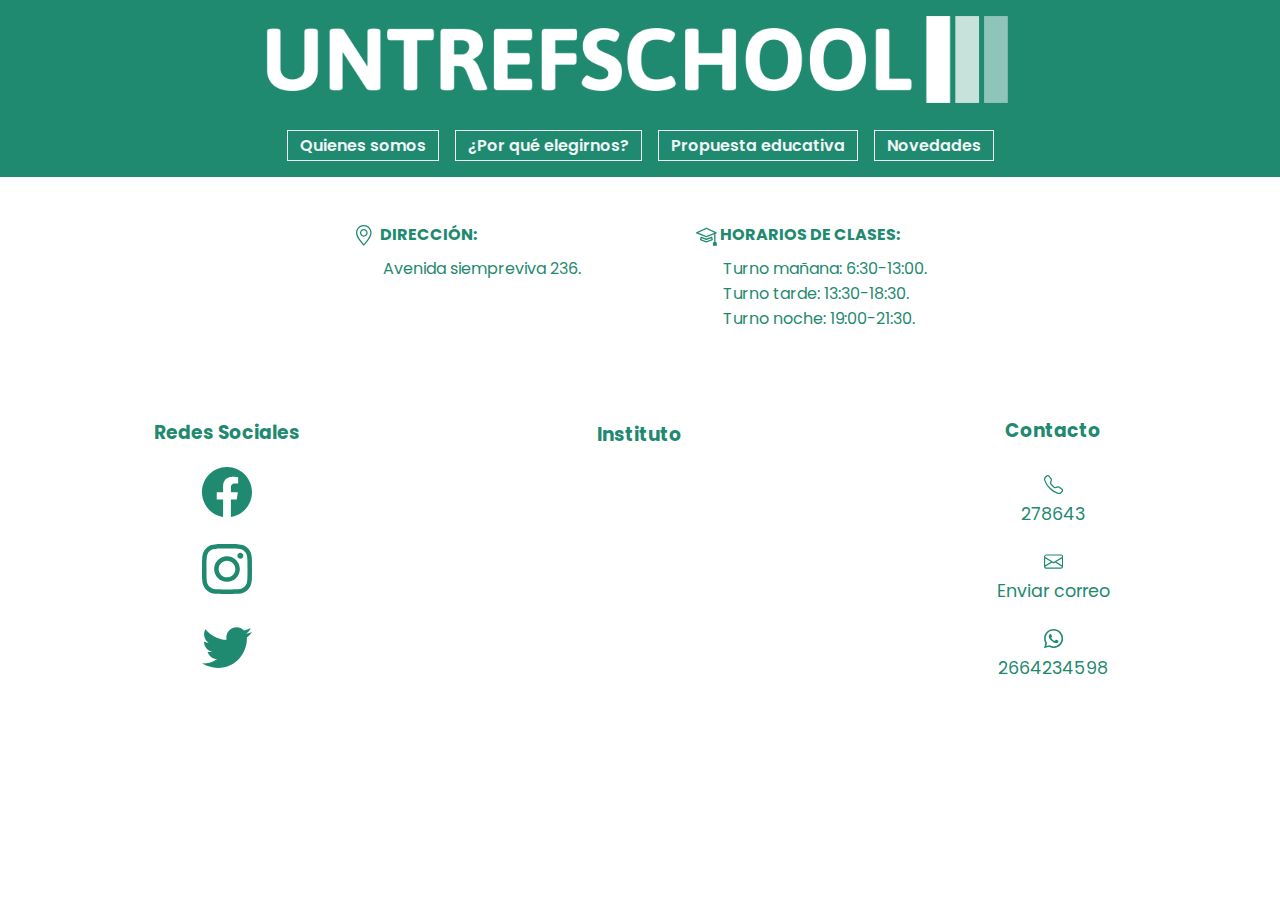
==== form.html @ 002d23c2 "Detalles y resaltado realizados, falta únicamente visión de PC de escritorio y detalles menores en l" ====
<!DOCTYPE html>
<html lang="en">
<head>
    <meta charset="UTF-8">
    <meta name="author" content="Gabriel José Herrera Ávila">
    <meta name="description" content="Primaria UNTREFSCHOOL">
    <meta name="keywords" content="HTML,CSS">
    <meta name="viewport" content="width=device-width, initial-scale=1.0">
    <link rel="shortcut icon" href="/img/favicon.png">
    <link rel="preconnect" href="https://fonts.googleapis.com">
    <link rel="preconnect" href="https://fonts.gstatic.com" crossorigin>
    <link href="https://fonts.googleapis.com/css2?family=Poppins:wght@200;300;400;600;800&display=swap" rel="stylesheet">
    <link rel="stylesheet" href="https://cdnjs.cloudflare.com/ajax/libs/font-awesome/6.0.0-beta3/css/all.min.css">
    <link rel="stylesheet" href="/css/formstyle.css">
    <title>Fomulario de consulta</title>
</head>
<body>
    <header>
        <nav>
            <div class="logotipo">
                    <a href="index.html">
                        <img src="/img/logotipo.png" alt="Primaria UNTREFSCHOOL">
                    </a>
            </div>

            <section class="barraNavegacion">
                <ul>
                    <li><a href="/index.html#quienesSomos">Quienes somos</a></li>
                    <li><a href="/index.html#porqueElegirnos">¿Por qué elegirnos?</a></li>
                    <li><a href="/index.html#propuestaEducativa">Propuesta educativa</a></li>
                    <li><a href="/index.html#novedades">Novedades</a></li>
                </ul>
            </section>
        </nav>
    </header>

    <main>
        <section class="info">
            <div>
                <div class="titleInfo">
                    <i>
                        <svg viewBox="0 0 16 16" class="iconosInfo" xmlns="http://www.w3.org/2000/svg">
                            <path d="M10.1658 8.93977C9.64175 10.0015 8.93246 11.0601 8.20575 12.01C7.48132 12.957 6.75442 13.7768 6.20768 14.3605C6.13503 14.438 6.06566 14.5113 6 14.5801C5.93434 14.5113 5.86497 14.438 5.79232 14.3605C5.24558 13.7768 4.51868 12.957 3.79425 12.01C3.06754 11.0601 2.35825 10.0015 1.83423 8.93977C1.3048 7.86708 1 6.86191 1 6C1 3.23858 3.23858 1 6 1C8.76142 1 11 3.23858 11 6C11 6.86191 10.6952 7.86708 10.1658 8.93977ZM6 16C6 16 12 10.3137 12 6C12 2.68629 9.31371 0 6 0C2.68629 0 0 2.68629 0 6C0 10.3137 6 16 6 16Z"/>
                            <path d="M6 8C4.89543 8 4 7.10457 4 6C4 4.89543 4.89543 4 6 4C7.10457 4 8 4.89543 8 6C8 7.10457 7.10457 8 6 8ZM6 9C7.65685 9 9 7.65685 9 6C9 4.34315 7.65685 3 6 3C4.34315 3 3 4.34315 3 6C3 7.65685 4.34315 9 6 9Z"/>
                        </svg>
                    </i>
                    <h4>DIRECCIÓN: </h4>
                </div>

                <div class="contentInfo">
                    <p>Avenida siempreviva 236.</p>
                </div>
            </div>
            
            
            <div>
                <div class="titleInfo">
                    <i>
                        <svg viewBox="0 0 16 16" class="iconosInfo" xmlns="http://www.w3.org/2000/svg">
                            <path d="M8.21144 2.04691C8.07742 1.98436 7.92258 1.98436 7.78856 2.04691L0.288558 5.54691C0.107914 5.63121 -0.00539504 5.81476 0.000197994 6.01403C0.005791 6.2133 0.129217 6.3902 0.314306 6.46424L7.81431 9.46424C7.93351 9.51192 8.06649 9.51192 8.1857 9.46424L14 7.13852V13C13.4477 13 13 13.4477 13 14V16H16V14C16 13.4477 15.5523 13 15 13V6.73852L15.6857 6.46424C15.8708 6.3902 15.9942 6.2133 15.9998 6.01403C16.0054 5.81476 15.8921 5.63121 15.7114 5.54691L8.21144 2.04691ZM8 8.46148L1.75802 5.96469L8 3.05176L14.242 5.96469L8 8.46148Z"/>
                            <path d="M4.17556 9.03184C4.04549 8.98306 3.90098 8.99059 3.77669 9.05264C3.6524 9.11468 3.55952 9.22564 3.52032 9.35892L3.02032 11.0589C2.94756 11.3063 3.07488 11.5685 3.31431 11.6642L7.81431 13.4642C7.93351 13.5119 8.06649 13.5119 8.1857 13.4642L12.6857 11.6642C12.9251 11.5685 13.0524 11.3063 12.9797 11.0589L12.4797 9.35892C12.4405 9.22564 12.3476 9.11468 12.2233 9.05264C12.099 8.99059 11.9545 8.98306 11.8244 9.03184L8 10.466L4.17556 9.03184ZM4.10803 10.9047L4.32795 10.157L7.82444 11.4682C7.93763 11.5106 8.06237 11.5106 8.17556 11.4682L11.6721 10.157L11.892 10.9047L8 12.4615L4.10803 10.9047Z" />
                        </svg>
                    </i>
                    <h4>HORARIOS DE CLASES:</h4>
                </div>

                <div class="contentInfo">
                    <p>Turno mañana: 6:30-13:00.</p>
                    <p>Turno tarde: 13:30-18:30.</p>
                    <p>Turno noche: 19:00-21:30.</p>
                </div>
            </div>
        </section>

        <section>
            <script type="text/javascript" src="https://form.jotform.com/jsform/231994435090662"></script>
        </section>
    </main>

    <footer>
        <section>
            <div class="titulo">
                <h3>Redes Sociales</h3>
            </div>
            <div id="redesSociales">
                <a href="">
                    <i id="facebook">
                        <svg viewBox="0 0 16 16" class="redes" xmlns="http://www.w3.org/2000/svg">
                            <path d="M16 8.0486C16 3.60314 12.418 -0.000610352 7.99949 -0.000610352C3.58095 -0.000610352 -0.000976562 3.60314 -0.000976562 8.0486C-0.000976562 12.0662 2.92468 15.3962 6.74942 16V10.3753H4.71805V8.0486H6.74942V6.27526C6.74942 4.25792 7.94383 3.14361 9.77132 3.14361C10.6466 3.14361 11.5622 3.30082 11.5622 3.30082V5.28168H10.5534C9.55951 5.28168 9.24957 5.90215 9.24957 6.53869V8.0486H11.4684L11.1137 10.3753H9.24957V16C13.0743 15.3962 16 12.0662 16 8.0486Z"/>
                        </svg>
                    </i>
                </a>
                <a href="">
                    <i id="instagram">
                        <svg viewBox="0 0 16 16" class="redes" xmlns="http://www.w3.org/2000/svg">
                            <path d="M8.00075 0C5.82806 0 5.55539 0.00950025 4.70205 0.048334C3.85037 0.0873344 3.26903 0.222169 2.76036 0.420004C2.23419 0.62434 1.78785 0.897676 1.34318 1.34251C0.898176 1.78719 0.62484 2.23352 0.419838 2.75953C0.221502 3.26837 0.0865008 3.84987 0.0481671 4.70122C0.01 5.55456 0 5.82739 0 8.00008C0 10.1728 0.00966692 10.4446 0.048334 11.298C0.0875011 12.1496 0.222336 12.731 0.420004 13.2396C0.624507 13.7658 0.897843 14.2121 1.34268 14.6568C1.78719 15.1018 2.23352 15.3758 2.75936 15.5802C3.26837 15.778 3.84987 15.9128 4.70138 15.9518C5.55472 15.9907 5.82723 16.0002 7.99975 16.0002C10.1726 16.0002 10.4444 15.9907 11.2978 15.9518C12.1495 15.9128 12.7315 15.778 13.2405 15.5802C13.7665 15.3758 14.2121 15.1018 14.6567 14.6568C15.1017 14.2121 15.375 13.7658 15.58 13.2398C15.7767 12.731 15.9117 12.1495 15.9517 11.2981C15.99 10.4448 16 10.1728 16 8.00008C16 5.82739 15.99 5.55472 15.9517 4.70138C15.9117 3.84971 15.7767 3.26837 15.58 2.7597C15.375 2.23352 15.1017 1.78719 14.6567 1.34251C14.2116 0.897509 13.7666 0.624173 13.24 0.420004C12.73 0.222169 12.1483 0.0873344 11.2966 0.048334C10.4433 0.00950025 10.1716 0 7.99825 0H8.00075ZM7.28308 1.44168C7.49608 1.44135 7.73375 1.44168 8.00075 1.44168C10.1368 1.44168 10.3899 1.44935 11.2335 1.48768C12.0135 1.52335 12.4368 1.65368 12.7188 1.76319C13.0921 1.90819 13.3583 2.08152 13.6381 2.36152C13.9181 2.64153 14.0915 2.9082 14.2368 3.28153C14.3463 3.5632 14.4768 3.98654 14.5123 4.76655C14.5507 5.60989 14.559 5.86323 14.559 7.99825C14.559 10.1333 14.5507 10.3866 14.5123 11.2299C14.4767 12.01 14.3463 12.4333 14.2368 12.715C14.0918 13.0883 13.9181 13.3541 13.6381 13.634C13.3581 13.914 13.0923 14.0873 12.7188 14.2323C12.4371 14.3423 12.0135 14.4723 11.2335 14.508C10.3901 14.5463 10.1368 14.5547 8.00075 14.5547C5.86456 14.5547 5.61139 14.5463 4.76805 14.508C3.98804 14.472 3.5647 14.3416 3.28253 14.2321C2.9092 14.0871 2.64253 13.9138 2.36252 13.6338C2.08252 13.3538 1.90919 13.0878 1.76385 12.7143C1.65435 12.4326 1.52385 12.0093 1.48835 11.2293C1.45002 10.3859 1.44235 10.1326 1.44235 7.99625C1.44235 5.85989 1.45002 5.60789 1.48835 4.76455C1.52402 3.98454 1.65435 3.5612 1.76385 3.2792C1.90885 2.90586 2.08252 2.63919 2.36252 2.35919C2.64253 2.07919 2.9092 1.90585 3.28253 1.76052C3.56454 1.65052 3.98804 1.52052 4.76805 1.48468C5.50606 1.45135 5.79206 1.44135 7.28308 1.43968V1.44168ZM12.2711 2.77003C11.7411 2.77003 11.3111 3.19953 11.3111 3.72971C11.3111 4.25971 11.7411 4.68972 12.2711 4.68972C12.8011 4.68972 13.2311 4.25971 13.2311 3.72971C13.2311 3.1997 12.8011 2.7697 12.2711 2.7697V2.77003ZM8.00075 3.89171C5.73189 3.89171 3.89237 5.73123 3.89237 8.00008C3.89237 10.2689 5.73189 12.1076 8.00075 12.1076C10.2696 12.1076 12.1085 10.2689 12.1085 8.00008C12.1085 5.73123 10.2694 3.89171 8.00058 3.89171H8.00075ZM8.00075 5.33339C9.47343 5.33339 10.6674 6.52723 10.6674 8.00008C10.6674 9.47276 9.47343 10.6668 8.00075 10.6668C6.5279 10.6668 5.33406 9.47276 5.33406 8.00008C5.33406 6.52723 6.5279 5.33339 8.00075 5.33339Z"/>
                        </svg>
                    </i>
                </a>
                <a href="">
                    <i id="twitter">
                        <svg viewBox="0 0 16 16" class="redes" xmlns="http://www.w3.org/2000/svg">
                            <path d="M5.02601 15C11.0636 15 14.3673 9.99705 14.3673 5.66585C14.3673 5.5251 14.3673 5.38435 14.3609 5.2436C15.0012 4.78297 15.5582 4.20079 16 3.54183C15.411 3.80413 14.7771 3.97687 14.1112 4.06004C14.7899 3.65699 15.3085 3.01083 15.5582 2.24311C14.9244 2.62057 14.2201 2.88927 13.471 3.03642C12.8691 2.39665 12.0176 2 11.0764 2C9.26451 2 7.79192 3.47146 7.79192 5.28199C7.79192 5.53789 7.82393 5.7874 7.87515 6.03051C5.14766 5.89616 2.72749 4.58465 1.10764 2.60138C0.825931 3.0876 0.665866 3.65059 0.665866 4.25197C0.665866 5.39075 1.2485 6.39518 2.12565 6.98376C1.58784 6.96457 1.08203 6.81742 0.640256 6.57431C0.640256 6.58711 0.640256 6.5999 0.640256 6.61909C0.640256 8.20571 1.77351 9.53642 3.27171 9.83711C2.9964 9.91388 2.70828 9.95226 2.40736 9.95226C2.19608 9.95226 1.9912 9.93307 1.79272 9.89469C2.20888 11.1998 3.42537 12.1467 4.85954 12.1722C3.73269 13.0551 2.31773 13.5797 0.781113 13.5797C0.518608 13.5797 0.256102 13.5669 0 13.5349C1.44698 14.4562 3.17567 15 5.02601 15Z"/>
                        </svg>
                    </i>
                </a>
            </div>
        </section>

        <section>
            <div class="titulo">
                <h3>Instituto</h3>
            </div>
            
            <div id="ubicacion">
                <iframe src="https://www.google.com/maps/embed?pb=!1m18!1m12!1m3!1d26680.162666412616!2d-66.35686835141438!3d-33.29213103322905!2m3!1f0!2f0!3f0!3m2!1i1024!2i768!4f13.1!3m3!1m2!1s0x95d4394eec782487%3A0x2bcfdfba83514ad4!2sUniversidad%20Nacional%20de%20San%20Luis!5e0!3m2!1ses-419!2sar!4v1689693089652!5m2!1ses-419!2sar" style="border:0;" allowfullscreen="" loading="lazy" referrerpolicy="no-referrer-when-downgrade"></iframe>
            </div>
        </section>

        <section>
            <div class="titulo">
                <h3>Contacto</h3>
            </div>
            
            <div id="contactos">
                <div>
                    <i>
                        <svg viewBox="0 0 16 16" class="contacto" xmlns="http://www.w3.org/2000/svg">
                            <path d="M3.65387 1.32849C3.40343 1.00649 2.92745 0.976861 2.639 1.26531L1.60508 2.29923C1.1216 2.78271 0.94387 3.46766 1.1551 4.06847C2.00338 6.48124 3.39215 8.74671 5.32272 10.6773C7.25329 12.6078 9.51876 13.9966 11.9315 14.8449C12.5323 15.0561 13.2173 14.8784 13.7008 14.3949L14.7347 13.361C15.0231 13.0726 14.9935 12.5966 14.6715 12.3461L12.3653 10.5524C12.2008 10.4245 11.9866 10.3793 11.7845 10.4298L9.59541 10.9771C9.00082 11.1257 8.37183 10.9515 7.93845 10.5181L5.48187 8.06155C5.04849 7.62817 4.87427 6.99919 5.02292 6.40459L5.57019 4.21553C5.62073 4.01336 5.57552 3.79918 5.44758 3.63468L3.65387 1.32849ZM1.88477 0.511076C2.62689 -0.231039 3.8515 -0.154797 4.49583 0.673634L6.28954 2.97983C6.6187 3.40304 6.73502 3.95409 6.60498 4.47423L6.05772 6.66329C5.99994 6.8944 6.06766 7.13888 6.2361 7.30732L8.69268 9.7639C8.86113 9.93235 9.1056 10.0001 9.33671 9.94229L11.5258 9.39502C12.0459 9.26499 12.597 9.3813 13.0202 9.71047L15.3264 11.5042C16.1548 12.1485 16.231 13.3731 15.4889 14.1152L14.455 15.1492C13.7153 15.8889 12.6089 16.2137 11.5778 15.8512C9.01754 14.9511 6.61438 13.4774 4.56849 11.4315C2.5226 9.38562 1.04895 6.98246 0.148838 4.42225C-0.213682 3.39112 0.11113 2.28472 0.85085 1.545L1.88477 0.511076Z"/>
                        </svg>
                    </i>
                    <p>278643</p>
                </div>

                <div>
                    <i>
                        <svg viewBox="0 0 16 16" class="contacto" xmlns="http://www.w3.org/2000/svg">
                            <path d="M0 4C0 2.89543 0.895431 2 2 2H14C15.1046 2 16 2.89543 16 4V12C16 13.1046 15.1046 14 14 14H2C0.895431 14 0 13.1046 0 12V4ZM2 3C1.44772 3 1 3.44772 1 4V4.2169L8 8.4169L15 4.2169V4C15 3.44772 14.5523 3 14 3H2ZM15 5.3831L10.2919 8.20794L15 11.1052V5.3831ZM14.9662 12.2586L9.32583 8.7876L8 9.5831L6.67417 8.7876L1.03376 12.2586C1.14774 12.6855 1.53715 13 2 13H14C14.4628 13 14.8523 12.6855 14.9662 12.2586ZM1 11.1052L5.70808 8.20794L1 5.3831V11.1052Z"/>
                        </svg>
                    </i>
                    <a href="mailto:UNTREFschool@edu.com.ar"><p>Enviar correo</p></a>
                </div>

                <div>
                    <i>
                        <svg viewBox="0 0 16 16" class="contacto" xmlns="http://www.w3.org/2000/svg">
                            <path d="M13.6013 2.32644C12.1074 0.824899 10.1154 0 7.99428 0C3.62651 0 0.0684247 3.55809 0.0646233 7.92587C0.0646233 9.32478 0.429555 10.6857 1.1214 11.8907L0 16L4.20432 14.8976C5.36373 15.5286 6.6676 15.8632 7.99428 15.8632H7.99808C12.3659 15.8632 15.9239 12.3051 15.9277 7.93348C15.9239 5.81611 15.099 3.82419 13.6013 2.32644ZM7.99428 14.5213C6.80826 14.5213 5.64884 14.2019 4.63767 13.6013L4.39819 13.4569L1.90449 14.1107L2.56973 11.6778L2.41387 11.4269C1.75243 10.3778 1.40651 9.16512 1.40651 7.92207C1.40651 4.29556 4.36397 1.33809 7.99808 1.33809C9.75812 1.33809 11.4117 2.02613 12.6586 3.26919C13.9016 4.51604 14.5859 6.16964 14.5859 7.92968C14.5821 11.5676 11.6246 14.5213 7.99428 14.5213ZM11.6094 9.58708C11.4117 9.48824 10.4386 9.00927 10.2561 8.94084C10.0736 8.87622 9.94059 8.84201 9.81134 9.03968C9.67829 9.23735 9.29815 9.68591 9.18411 9.81516C9.07007 9.94821 8.95223 9.96341 8.75456 9.86458C8.55689 9.76574 7.91825 9.55667 7.16178 8.88002C6.57257 8.35543 6.17723 7.70539 6.05938 7.50772C5.94534 7.31005 6.04798 7.20361 6.14682 7.10478C6.23425 7.01734 6.34449 6.87289 6.44332 6.75885C6.54216 6.64481 6.57637 6.56118 6.64099 6.42813C6.70562 6.29508 6.67521 6.18104 6.62579 6.08221C6.57637 5.98337 6.18103 5.00642 6.01377 4.61107C5.85411 4.22333 5.69065 4.27655 5.56901 4.27275C5.45497 4.26515 5.32192 4.26515 5.18887 4.26515C5.05582 4.26515 4.84295 4.31456 4.66048 4.51224C4.47801 4.70991 3.96863 5.18888 3.96863 6.16584C3.96863 7.14279 4.67949 8.08173 4.77832 8.21478C4.87716 8.34783 6.17343 10.3474 8.16154 11.2065C8.63291 11.4117 9.00165 11.5334 9.29055 11.6246C9.76572 11.7767 10.1953 11.7539 10.5374 11.7044C10.9175 11.6474 11.7082 11.2255 11.8755 10.7617C12.0389 10.2979 12.0389 9.90259 11.9895 9.81896C11.9401 9.73533 11.8071 9.68591 11.6094 9.58708Z"/>
                        </svg>                            
                    </i>
                    <p>2664234598</p>
                </div>
            </div>
        </section>
    </footer>
</body>
</html>
---- css/formstyle.css ----
*{
    font-family: 'Poppins', sans-serif;
    box-sizing: border-box;
    margin: 0;
    padding: 0;
    text-decoration: none;
}

:root{
    --black-color: #181823;
    --details-color: #FC7300;
    --background-primary: #EFF5F5;
    --background-secondary: #1F8A70;
    --suplement-color: #00425A; 
}



/* CARAC HEADER */


/* Disposición y color de fondo */
header{
    background-color: var(--background-secondary);
    text-align: center;
    padding: 16px;
}


/* Display del logotipo */
.logotipo{
    display: flex;
    justify-content: center;
    align-items: center;
    max-width: 60%;
    margin: 0 auto;
    padding-bottom: 20px;
}


/* Resaltado cursor por encima */
.barraNavegacion li:hover {
    border: 0;
    background-color: var(--details-color);
    transition: all 0.4s;
}



/* Tamaño de la imagen */
.logotipo img{
    max-width: 100%;
}

/* Color blanco */
nav a{
    color: var(--background-primary);
}


/* Display */
.barraNavegacion ul{
    display: flex;
    flex-wrap: wrap;
    flex-direction: row;
    gap: 1rem;
    justify-content: center;
    list-style: none;
}


/* Borde */
.barraNavegacion ul li{
    border: 1px solid var(--background-primary);
    padding: 2px;
}


/* Padding de la lista */
.barraNavegacion ul li a{
    padding: 10px;
    font-weight: 600;
}



/* MAIN */


/* Padding */
main{
    padding-top: 20px;
    padding-bottom: 20px;
}


/* Display elementos */
main .info{
    display: flex;
    flex-direction: row;
    justify-content: center;
    padding: 25px;
    gap: 7rem;
}

.info div{
    display: flex;
    flex-direction: column;
}

.info .contentInfo{
    display: flex;
    flex-direction: column;
    padding-left: 30px;
}

.info .titleInfo{
    display: flex;
    flex-direction: row;
}


/* Color y tamaño de los iconos */
.iconosInfo{
    fill: var(--background-secondary);
    width: 1.3rem;
    margin: 3px;
}


/* Color de las letras */
.info{
    color: var(--background-secondary);
}



/* FOOTER */


/* Display, alineamiento, padding */
footer{
    display: flex;
    flex-direction: row;
    justify-content: space-evenly;
    padding: 20px;
    align-items: center;
}


/* Distribución, alineamiento */
footer section{
    flex: 1;
    margin:0 10px;
    text-align: center;
}


/* padding */
footer section div{
    padding-top: 10px;
}


/* Carac. títulos */
footer h3{
    margin: 0;
    padding: 10px 0;
    color: var(--background-secondary);
}


/* Display íconos "Redes Sociales" */
#redesSociales{
    display: flex;
    flex-direction: column;
    justify-content: space-around;
    gap: 20px;
}


/* Color/tamaño íconos */
.redes{
    width: 50px;
    fill:var(--background-secondary)
}


/* Resaltado de íconos */
.redes:hover{
    fill: var(--details-color);
    width: 60px;
    transition: all 0.6s;
}


/* Ocupamiento de Maps */
#ubicacion iframe{
    width:100%;
    height:200px;
    border: none;
}


/* Display y tamaño letra de "Contacto" */
#contactos{
    display: flex;
    flex-direction: column;
    gap: 15px;
    color: var(--background-secondary);
    font-size: 1.1rem;
}


/* Color de íconos "Contacto" */
.contacto{
    width: 1.2rem;
    fill: var(--background-secondary);
}


/* Color de enlaces */
footer a{
    color: var(--background-secondary);
}


/* Resaltado de link en "Enviar correo" */
footer a:hover{
    color: var(--details-color);
    transition: all 0.3s;
}
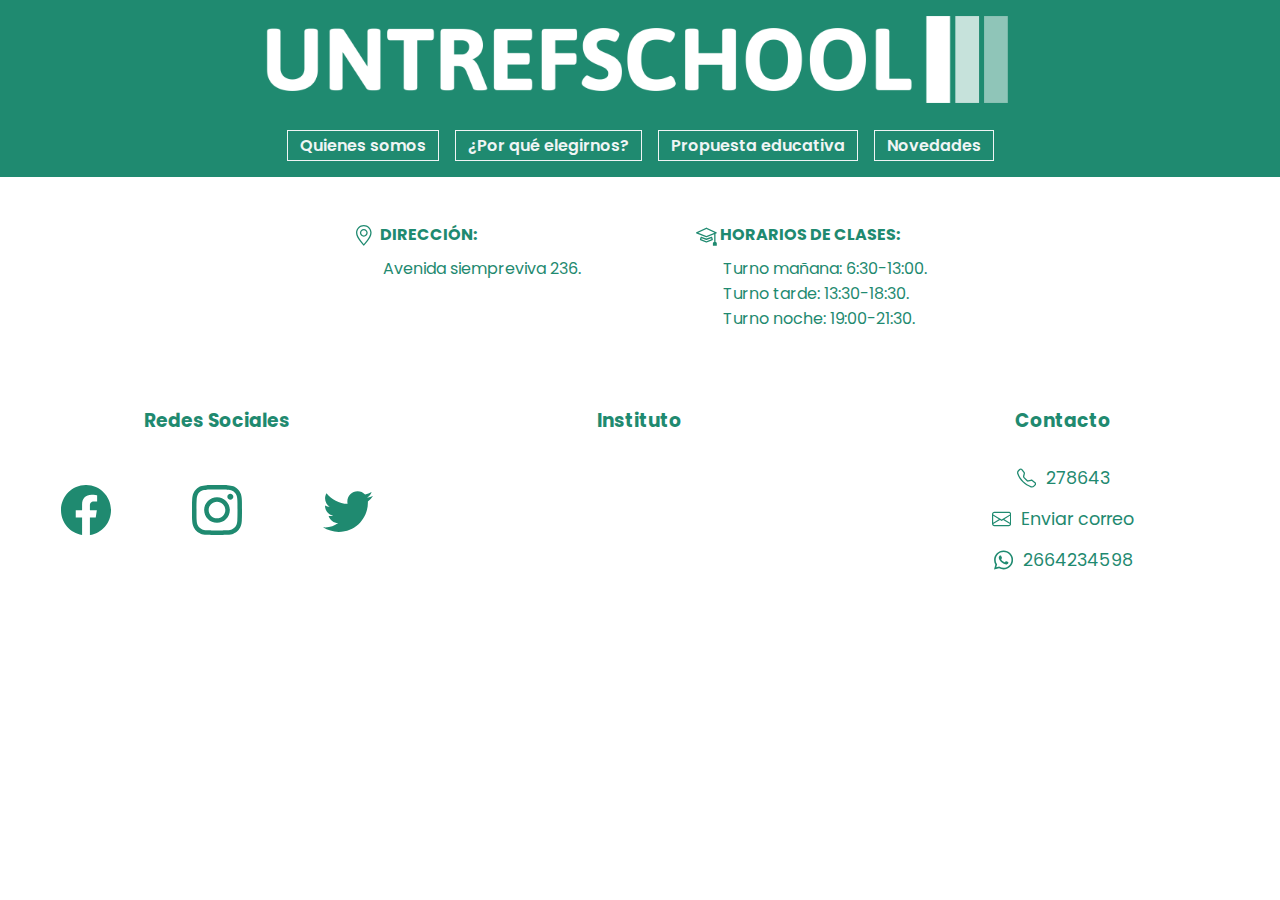
==== commit 2f5566fa: "Encargo finalizado listo para entregar, únicamente faltan detalles en arhivos y sintaxis" ====
--- a/form.html
+++ b/form.html
@@ -82,7 +82,7 @@
             <div class="titulo">
                 <h3>Redes Sociales</h3>
             </div>
-            <div id="redesSociales">
+            <div id="redesSociales" class="contenidoFooter">
                 <a href="">
                     <i id="facebook">
                         <svg viewBox="0 0 16 16" class="redes" xmlns="http://www.w3.org/2000/svg">
@@ -112,7 +112,7 @@
                 <h3>Instituto</h3>
             </div>
             
-            <div id="ubicacion">
+            <div id="ubicacion" class="contenidoFooter">
                 <iframe src="https://www.google.com/maps/embed?pb=!1m18!1m12!1m3!1d26680.162666412616!2d-66.35686835141438!3d-33.29213103322905!2m3!1f0!2f0!3f0!3m2!1i1024!2i768!4f13.1!3m3!1m2!1s0x95d4394eec782487%3A0x2bcfdfba83514ad4!2sUniversidad%20Nacional%20de%20San%20Luis!5e0!3m2!1ses-419!2sar!4v1689693089652!5m2!1ses-419!2sar" style="border:0;" allowfullscreen="" loading="lazy" referrerpolicy="no-referrer-when-downgrade"></iframe>
             </div>
         </section>
@@ -122,32 +122,27 @@
                 <h3>Contacto</h3>
             </div>
             
-            <div id="contactos">
+            <div id="contactos" class="contenidoFooter">
                 <div>
-                    <i>
-                        <svg viewBox="0 0 16 16" class="contacto" xmlns="http://www.w3.org/2000/svg">
-                            <path d="M3.65387 1.32849C3.40343 1.00649 2.92745 0.976861 2.639 1.26531L1.60508 2.29923C1.1216 2.78271 0.94387 3.46766 1.1551 4.06847C2.00338 6.48124 3.39215 8.74671 5.32272 10.6773C7.25329 12.6078 9.51876 13.9966 11.9315 14.8449C12.5323 15.0561 13.2173 14.8784 13.7008 14.3949L14.7347 13.361C15.0231 13.0726 14.9935 12.5966 14.6715 12.3461L12.3653 10.5524C12.2008 10.4245 11.9866 10.3793 11.7845 10.4298L9.59541 10.9771C9.00082 11.1257 8.37183 10.9515 7.93845 10.5181L5.48187 8.06155C5.04849 7.62817 4.87427 6.99919 5.02292 6.40459L5.57019 4.21553C5.62073 4.01336 5.57552 3.79918 5.44758 3.63468L3.65387 1.32849ZM1.88477 0.511076C2.62689 -0.231039 3.8515 -0.154797 4.49583 0.673634L6.28954 2.97983C6.6187 3.40304 6.73502 3.95409 6.60498 4.47423L6.05772 6.66329C5.99994 6.8944 6.06766 7.13888 6.2361 7.30732L8.69268 9.7639C8.86113 9.93235 9.1056 10.0001 9.33671 9.94229L11.5258 9.39502C12.0459 9.26499 12.597 9.3813 13.0202 9.71047L15.3264 11.5042C16.1548 12.1485 16.231 13.3731 15.4889 14.1152L14.455 15.1492C13.7153 15.8889 12.6089 16.2137 11.5778 15.8512C9.01754 14.9511 6.61438 13.4774 4.56849 11.4315C2.5226 9.38562 1.04895 6.98246 0.148838 4.42225C-0.213682 3.39112 0.11113 2.28472 0.85085 1.545L1.88477 0.511076Z"/>
-                        </svg>
-                    </i>
-                    <p>278643</p>
+                    <svg viewBox="0 0 16 16" class="contacto" xmlns="http://www.w3.org/2000/svg">
+                        <path d="M3.65387 1.32849C3.40343 1.00649 2.92745 0.976861 2.639 1.26531L1.60508 2.29923C1.1216 2.78271 0.94387 3.46766 1.1551 4.06847C2.00338 6.48124 3.39215 8.74671 5.32272 10.6773C7.25329 12.6078 9.51876 13.9966 11.9315 14.8449C12.5323 15.0561 13.2173 14.8784 13.7008 14.3949L14.7347 13.361C15.0231 13.0726 14.9935 12.5966 14.6715 12.3461L12.3653 10.5524C12.2008 10.4245 11.9866 10.3793 11.7845 10.4298L9.59541 10.9771C9.00082 11.1257 8.37183 10.9515 7.93845 10.5181L5.48187 8.06155C5.04849 7.62817 4.87427 6.99919 5.02292 6.40459L5.57019 4.21553C5.62073 4.01336 5.57552 3.79918 5.44758 3.63468L3.65387 1.32849ZM1.88477 0.511076C2.62689 -0.231039 3.8515 -0.154797 4.49583 0.673634L6.28954 2.97983C6.6187 3.40304 6.73502 3.95409 6.60498 4.47423L6.05772 6.66329C5.99994 6.8944 6.06766 7.13888 6.2361 7.30732L8.69268 9.7639C8.86113 9.93235 9.1056 10.0001 9.33671 9.94229L11.5258 9.39502C12.0459 9.26499 12.597 9.3813 13.0202 9.71047L15.3264 11.5042C16.1548 12.1485 16.231 13.3731 15.4889 14.1152L14.455 15.1492C13.7153 15.8889 12.6089 16.2137 11.5778 15.8512C9.01754 14.9511 6.61438 13.4774 4.56849 11.4315C2.5226 9.38562 1.04895 6.98246 0.148838 4.42225C-0.213682 3.39112 0.11113 2.28472 0.85085 1.545L1.88477 0.511076Z"/>
+                    </svg>
+                    <a href=""><p>278643</p></a>
                 </div>
 
                 <div>
-                    <i>
-                        <svg viewBox="0 0 16 16" class="contacto" xmlns="http://www.w3.org/2000/svg">
-                            <path d="M0 4C0 2.89543 0.895431 2 2 2H14C15.1046 2 16 2.89543 16 4V12C16 13.1046 15.1046 14 14 14H2C0.895431 14 0 13.1046 0 12V4ZM2 3C1.44772 3 1 3.44772 1 4V4.2169L8 8.4169L15 4.2169V4C15 3.44772 14.5523 3 14 3H2ZM15 5.3831L10.2919 8.20794L15 11.1052V5.3831ZM14.9662 12.2586L9.32583 8.7876L8 9.5831L6.67417 8.7876L1.03376 12.2586C1.14774 12.6855 1.53715 13 2 13H14C14.4628 13 14.8523 12.6855 14.9662 12.2586ZM1 11.1052L5.70808 8.20794L1 5.3831V11.1052Z"/>
-                        </svg>
+                    <svg viewBox="0 0 16 16" class="contacto" xmlns="http://www.w3.org/2000/svg">
+                        <path d="M0 4C0 2.89543 0.895431 2 2 2H14C15.1046 2 16 2.89543 16 4V12C16 13.1046 15.1046 14 14 14H2C0.895431 14 0 13.1046 0 12V4ZM2 3C1.44772 3 1 3.44772 1 4V4.2169L8 8.4169L15 4.2169V4C15 3.44772 14.5523 3 14 3H2ZM15 5.3831L10.2919 8.20794L15 11.1052V5.3831ZM14.9662 12.2586L9.32583 8.7876L8 9.5831L6.67417 8.7876L1.03376 12.2586C1.14774 12.6855 1.53715 13 2 13H14C14.4628 13 14.8523 12.6855 14.9662 12.2586ZM1 11.1052L5.70808 8.20794L1 5.3831V11.1052Z"/>
+                    </svg>
                     </i>
                     <a href="mailto:UNTREFschool@edu.com.ar"><p>Enviar correo</p></a>
                 </div>
 
                 <div>
-                    <i>
-                        <svg viewBox="0 0 16 16" class="contacto" xmlns="http://www.w3.org/2000/svg">
-                            <path d="M13.6013 2.32644C12.1074 0.824899 10.1154 0 7.99428 0C3.62651 0 0.0684247 3.55809 0.0646233 7.92587C0.0646233 9.32478 0.429555 10.6857 1.1214 11.8907L0 16L4.20432 14.8976C5.36373 15.5286 6.6676 15.8632 7.99428 15.8632H7.99808C12.3659 15.8632 15.9239 12.3051 15.9277 7.93348C15.9239 5.81611 15.099 3.82419 13.6013 2.32644ZM7.99428 14.5213C6.80826 14.5213 5.64884 14.2019 4.63767 13.6013L4.39819 13.4569L1.90449 14.1107L2.56973 11.6778L2.41387 11.4269C1.75243 10.3778 1.40651 9.16512 1.40651 7.92207C1.40651 4.29556 4.36397 1.33809 7.99808 1.33809C9.75812 1.33809 11.4117 2.02613 12.6586 3.26919C13.9016 4.51604 14.5859 6.16964 14.5859 7.92968C14.5821 11.5676 11.6246 14.5213 7.99428 14.5213ZM11.6094 9.58708C11.4117 9.48824 10.4386 9.00927 10.2561 8.94084C10.0736 8.87622 9.94059 8.84201 9.81134 9.03968C9.67829 9.23735 9.29815 9.68591 9.18411 9.81516C9.07007 9.94821 8.95223 9.96341 8.75456 9.86458C8.55689 9.76574 7.91825 9.55667 7.16178 8.88002C6.57257 8.35543 6.17723 7.70539 6.05938 7.50772C5.94534 7.31005 6.04798 7.20361 6.14682 7.10478C6.23425 7.01734 6.34449 6.87289 6.44332 6.75885C6.54216 6.64481 6.57637 6.56118 6.64099 6.42813C6.70562 6.29508 6.67521 6.18104 6.62579 6.08221C6.57637 5.98337 6.18103 5.00642 6.01377 4.61107C5.85411 4.22333 5.69065 4.27655 5.56901 4.27275C5.45497 4.26515 5.32192 4.26515 5.18887 4.26515C5.05582 4.26515 4.84295 4.31456 4.66048 4.51224C4.47801 4.70991 3.96863 5.18888 3.96863 6.16584C3.96863 7.14279 4.67949 8.08173 4.77832 8.21478C4.87716 8.34783 6.17343 10.3474 8.16154 11.2065C8.63291 11.4117 9.00165 11.5334 9.29055 11.6246C9.76572 11.7767 10.1953 11.7539 10.5374 11.7044C10.9175 11.6474 11.7082 11.2255 11.8755 10.7617C12.0389 10.2979 12.0389 9.90259 11.9895 9.81896C11.9401 9.73533 11.8071 9.68591 11.6094 9.58708Z"/>
-                        </svg>                            
-                    </i>
-                    <p>2664234598</p>
+                    <svg viewBox="0 0 16 16" class="contacto" xmlns="http://www.w3.org/2000/svg">
+                        <path d="M13.6013 2.32644C12.1074 0.824899 10.1154 0 7.99428 0C3.62651 0 0.0684247 3.55809 0.0646233 7.92587C0.0646233 9.32478 0.429555 10.6857 1.1214 11.8907L0 16L4.20432 14.8976C5.36373 15.5286 6.6676 15.8632 7.99428 15.8632H7.99808C12.3659 15.8632 15.9239 12.3051 15.9277 7.93348C15.9239 5.81611 15.099 3.82419 13.6013 2.32644ZM7.99428 14.5213C6.80826 14.5213 5.64884 14.2019 4.63767 13.6013L4.39819 13.4569L1.90449 14.1107L2.56973 11.6778L2.41387 11.4269C1.75243 10.3778 1.40651 9.16512 1.40651 7.92207C1.40651 4.29556 4.36397 1.33809 7.99808 1.33809C9.75812 1.33809 11.4117 2.02613 12.6586 3.26919C13.9016 4.51604 14.5859 6.16964 14.5859 7.92968C14.5821 11.5676 11.6246 14.5213 7.99428 14.5213ZM11.6094 9.58708C11.4117 9.48824 10.4386 9.00927 10.2561 8.94084C10.0736 8.87622 9.94059 8.84201 9.81134 9.03968C9.67829 9.23735 9.29815 9.68591 9.18411 9.81516C9.07007 9.94821 8.95223 9.96341 8.75456 9.86458C8.55689 9.76574 7.91825 9.55667 7.16178 8.88002C6.57257 8.35543 6.17723 7.70539 6.05938 7.50772C5.94534 7.31005 6.04798 7.20361 6.14682 7.10478C6.23425 7.01734 6.34449 6.87289 6.44332 6.75885C6.54216 6.64481 6.57637 6.56118 6.64099 6.42813C6.70562 6.29508 6.67521 6.18104 6.62579 6.08221C6.57637 5.98337 6.18103 5.00642 6.01377 4.61107C5.85411 4.22333 5.69065 4.27655 5.56901 4.27275C5.45497 4.26515 5.32192 4.26515 5.18887 4.26515C5.05582 4.26515 4.84295 4.31456 4.66048 4.51224C4.47801 4.70991 3.96863 5.18888 3.96863 6.16584C3.96863 7.14279 4.67949 8.08173 4.77832 8.21478C4.87716 8.34783 6.17343 10.3474 8.16154 11.2065C8.63291 11.4117 9.00165 11.5334 9.29055 11.6246C9.76572 11.7767 10.1953 11.7539 10.5374 11.7044C10.9175 11.6474 11.7082 11.2255 11.8755 10.7617C12.0389 10.2979 12.0389 9.90259 11.9895 9.81896C11.9401 9.73533 11.8071 9.68591 11.6094 9.58708Z"/>
+                    </svg>            
+                    <a href=""><p>2664234598</p></a>
                 </div>
             </div>
         </section>
--- a/css/formstyle.css
+++ b/css/formstyle.css
@@ -144,7 +144,7 @@
     flex-direction: row;
     justify-content: space-evenly;
     padding: 20px;
-    align-items: center;
+    gap: 30px;
 }
 
 
@@ -156,14 +156,9 @@
 }
 
 
-/* padding */
-footer section div{
-    padding-top: 10px;
-}
-
 
 /* Carac. títulos */
-footer h3{
+.titulo{
     margin: 0;
     padding: 10px 0;
     color: var(--background-secondary);
@@ -196,6 +191,7 @@
 
 /* Ocupamiento de Maps */
 #ubicacion iframe{
+    padding-top: 15px;
     width:100%;
     height:200px;
     border: none;
@@ -229,4 +225,74 @@
 footer a:hover{
     color: var(--details-color);
     transition: all 0.3s;
+}
+
+
+
+@media (min-width: 768px) {
+    
+    /* Display sección novedades */
+#novedades .novedades{
+    display: flex;
+    flex-wrap: wrap;
+    text-align: center;
+    flex-direction: row;
+    justify-content: space-around;
+}
+
+
+/* Tamaño de novedad */
+.novedad{
+    max-width: 30%;
+}
+
+
+/* Tamaño título */
+.novedad h3{
+    font-size: 1.1rem;
+}
+
+/* padding footer */
+.titulo{
+    padding-bottom: 20px;
+}
+
+
+/* Display íconos sección "Redes Sociales" */
+#redesSociales{
+    display: flex;
+    flex-direction: row;
+    position: relative;
+    top: 30px;
+}
+
+
+/* padding footer ubicación */
+#ubicacion iframe{
+    padding-top: 0;
+}
+
+
+/* Alineación de contenido footer */
+.contenidoFooter{
+    display: flex;
+    flex-direction: row;
+    align-items: center;
+    flex-wrap: wrap;
+}
+
+
+/* Display de "CONTACTO" */
+.contenidoFooter:last-child div{
+    display: flex;
+    flex-direction: row;
+    gap: 10px;
+}
+
+
+/* Espacio entre sus elementos */
+#contactos{
+    padding-top: 20px;
+    padding: 10px;
+}
 }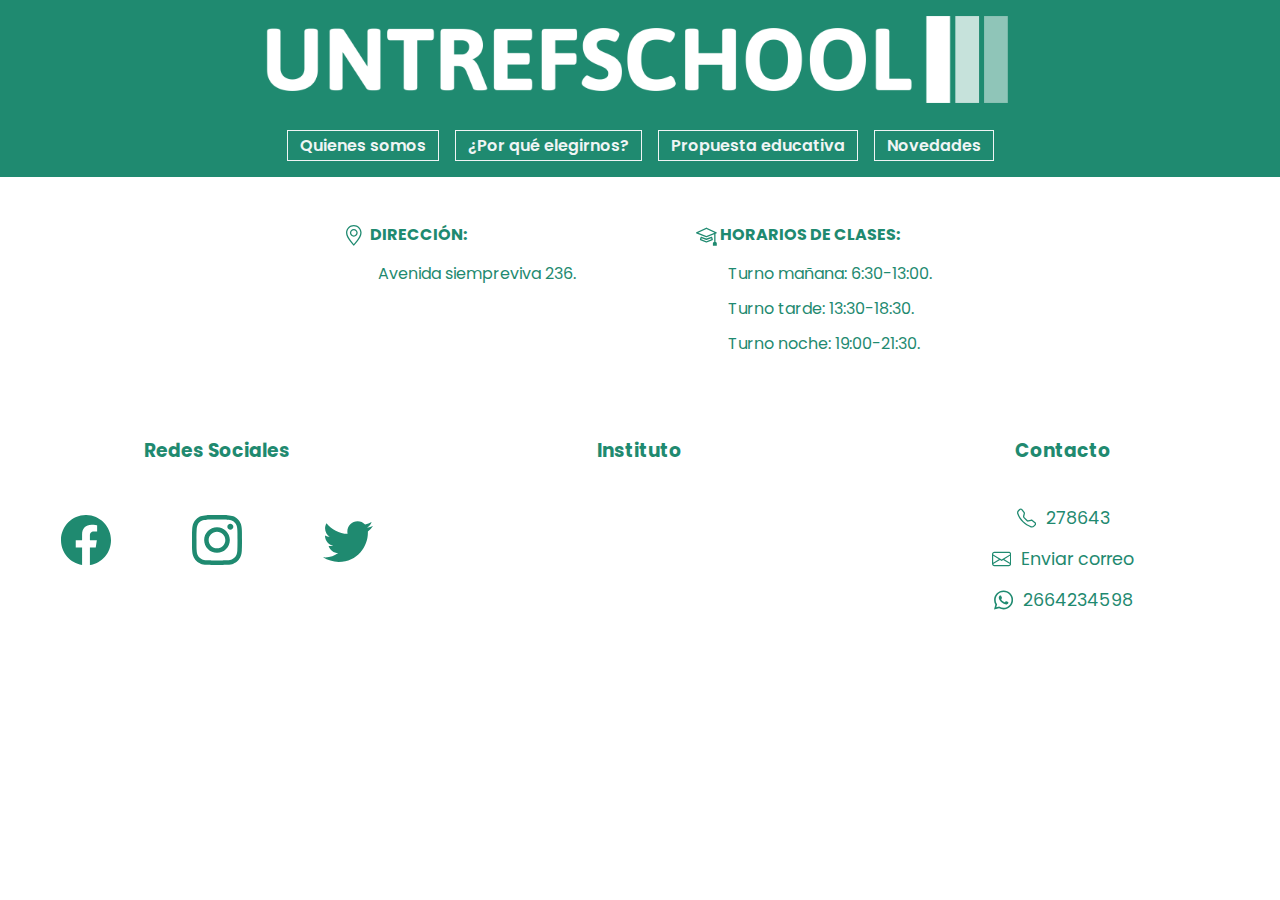
==== commit b186467a: "Ultimos detalles de organización realizados, listo para la entrega del encargo." ====
--- a/form.html
+++ b/form.html
@@ -25,10 +25,10 @@
 
             <section class="barraNavegacion">
                 <ul>
-                    <li><a href="/index.html#quienesSomos">Quienes somos</a></li>
-                    <li><a href="/index.html#porqueElegirnos">¿Por qué elegirnos?</a></li>
-                    <li><a href="/index.html#propuestaEducativa">Propuesta educativa</a></li>
-                    <li><a href="/index.html#novedades">Novedades</a></li>
+                    <li><a href="/index.html#quienesSomos" alt="Quienes Somos">Quienes somos</a></li>
+                    <li><a href="/index.html#porqueElegirnos" alt="¿Por qué elegirnos?">¿Por qué elegirnos?</a></li>
+                    <li><a href="/index.html#propuestaEducativa" alt="Propuesta educativa">Propuesta educativa</a></li>
+                    <li><a href="/index.html#novedades" alt="Novedades">Novedades</a></li>
                 </ul>
             </section>
         </nav>
@@ -83,21 +83,21 @@
                 <h3>Redes Sociales</h3>
             </div>
             <div id="redesSociales" class="contenidoFooter">
-                <a href="">
+                <a href="https://www.facebook.com/noticias.unsl/" alt="UNTREFSCHOOL facebook">
                     <i id="facebook">
                         <svg viewBox="0 0 16 16" class="redes" xmlns="http://www.w3.org/2000/svg">
                             <path d="M16 8.0486C16 3.60314 12.418 -0.000610352 7.99949 -0.000610352C3.58095 -0.000610352 -0.000976562 3.60314 -0.000976562 8.0486C-0.000976562 12.0662 2.92468 15.3962 6.74942 16V10.3753H4.71805V8.0486H6.74942V6.27526C6.74942 4.25792 7.94383 3.14361 9.77132 3.14361C10.6466 3.14361 11.5622 3.30082 11.5622 3.30082V5.28168H10.5534C9.55951 5.28168 9.24957 5.90215 9.24957 6.53869V8.0486H11.4684L11.1137 10.3753H9.24957V16C13.0743 15.3962 16 12.0662 16 8.0486Z"/>
                         </svg>
                     </i>
                 </a>
-                <a href="">
+                <a href="https://www.instagram.com/unslactiva/" alt="UNTREFSCHOOL instagram">
                     <i id="instagram">
                         <svg viewBox="0 0 16 16" class="redes" xmlns="http://www.w3.org/2000/svg">
                             <path d="M8.00075 0C5.82806 0 5.55539 0.00950025 4.70205 0.048334C3.85037 0.0873344 3.26903 0.222169 2.76036 0.420004C2.23419 0.62434 1.78785 0.897676 1.34318 1.34251C0.898176 1.78719 0.62484 2.23352 0.419838 2.75953C0.221502 3.26837 0.0865008 3.84987 0.0481671 4.70122C0.01 5.55456 0 5.82739 0 8.00008C0 10.1728 0.00966692 10.4446 0.048334 11.298C0.0875011 12.1496 0.222336 12.731 0.420004 13.2396C0.624507 13.7658 0.897843 14.2121 1.34268 14.6568C1.78719 15.1018 2.23352 15.3758 2.75936 15.5802C3.26837 15.778 3.84987 15.9128 4.70138 15.9518C5.55472 15.9907 5.82723 16.0002 7.99975 16.0002C10.1726 16.0002 10.4444 15.9907 11.2978 15.9518C12.1495 15.9128 12.7315 15.778 13.2405 15.5802C13.7665 15.3758 14.2121 15.1018 14.6567 14.6568C15.1017 14.2121 15.375 13.7658 15.58 13.2398C15.7767 12.731 15.9117 12.1495 15.9517 11.2981C15.99 10.4448 16 10.1728 16 8.00008C16 5.82739 15.99 5.55472 15.9517 4.70138C15.9117 3.84971 15.7767 3.26837 15.58 2.7597C15.375 2.23352 15.1017 1.78719 14.6567 1.34251C14.2116 0.897509 13.7666 0.624173 13.24 0.420004C12.73 0.222169 12.1483 0.0873344 11.2966 0.048334C10.4433 0.00950025 10.1716 0 7.99825 0H8.00075ZM7.28308 1.44168C7.49608 1.44135 7.73375 1.44168 8.00075 1.44168C10.1368 1.44168 10.3899 1.44935 11.2335 1.48768C12.0135 1.52335 12.4368 1.65368 12.7188 1.76319C13.0921 1.90819 13.3583 2.08152 13.6381 2.36152C13.9181 2.64153 14.0915 2.9082 14.2368 3.28153C14.3463 3.5632 14.4768 3.98654 14.5123 4.76655C14.5507 5.60989 14.559 5.86323 14.559 7.99825C14.559 10.1333 14.5507 10.3866 14.5123 11.2299C14.4767 12.01 14.3463 12.4333 14.2368 12.715C14.0918 13.0883 13.9181 13.3541 13.6381 13.634C13.3581 13.914 13.0923 14.0873 12.7188 14.2323C12.4371 14.3423 12.0135 14.4723 11.2335 14.508C10.3901 14.5463 10.1368 14.5547 8.00075 14.5547C5.86456 14.5547 5.61139 14.5463 4.76805 14.508C3.98804 14.472 3.5647 14.3416 3.28253 14.2321C2.9092 14.0871 2.64253 13.9138 2.36252 13.6338C2.08252 13.3538 1.90919 13.0878 1.76385 12.7143C1.65435 12.4326 1.52385 12.0093 1.48835 11.2293C1.45002 10.3859 1.44235 10.1326 1.44235 7.99625C1.44235 5.85989 1.45002 5.60789 1.48835 4.76455C1.52402 3.98454 1.65435 3.5612 1.76385 3.2792C1.90885 2.90586 2.08252 2.63919 2.36252 2.35919C2.64253 2.07919 2.9092 1.90585 3.28253 1.76052C3.56454 1.65052 3.98804 1.52052 4.76805 1.48468C5.50606 1.45135 5.79206 1.44135 7.28308 1.43968V1.44168ZM12.2711 2.77003C11.7411 2.77003 11.3111 3.19953 11.3111 3.72971C11.3111 4.25971 11.7411 4.68972 12.2711 4.68972C12.8011 4.68972 13.2311 4.25971 13.2311 3.72971C13.2311 3.1997 12.8011 2.7697 12.2711 2.7697V2.77003ZM8.00075 3.89171C5.73189 3.89171 3.89237 5.73123 3.89237 8.00008C3.89237 10.2689 5.73189 12.1076 8.00075 12.1076C10.2696 12.1076 12.1085 10.2689 12.1085 8.00008C12.1085 5.73123 10.2694 3.89171 8.00058 3.89171H8.00075ZM8.00075 5.33339C9.47343 5.33339 10.6674 6.52723 10.6674 8.00008C10.6674 9.47276 9.47343 10.6668 8.00075 10.6668C6.5279 10.6668 5.33406 9.47276 5.33406 8.00008C5.33406 6.52723 6.5279 5.33339 8.00075 5.33339Z"/>
                         </svg>
                     </i>
                 </a>
-                <a href="">
+                <a href="https://twitter.com/noticiasUNSL" alt="UNTREFSCHOOL Twitter">
                     <i id="twitter">
                         <svg viewBox="0 0 16 16" class="redes" xmlns="http://www.w3.org/2000/svg">
                             <path d="M5.02601 15C11.0636 15 14.3673 9.99705 14.3673 5.66585C14.3673 5.5251 14.3673 5.38435 14.3609 5.2436C15.0012 4.78297 15.5582 4.20079 16 3.54183C15.411 3.80413 14.7771 3.97687 14.1112 4.06004C14.7899 3.65699 15.3085 3.01083 15.5582 2.24311C14.9244 2.62057 14.2201 2.88927 13.471 3.03642C12.8691 2.39665 12.0176 2 11.0764 2C9.26451 2 7.79192 3.47146 7.79192 5.28199C7.79192 5.53789 7.82393 5.7874 7.87515 6.03051C5.14766 5.89616 2.72749 4.58465 1.10764 2.60138C0.825931 3.0876 0.665866 3.65059 0.665866 4.25197C0.665866 5.39075 1.2485 6.39518 2.12565 6.98376C1.58784 6.96457 1.08203 6.81742 0.640256 6.57431C0.640256 6.58711 0.640256 6.5999 0.640256 6.61909C0.640256 8.20571 1.77351 9.53642 3.27171 9.83711C2.9964 9.91388 2.70828 9.95226 2.40736 9.95226C2.19608 9.95226 1.9912 9.93307 1.79272 9.89469C2.20888 11.1998 3.42537 12.1467 4.85954 12.1722C3.73269 13.0551 2.31773 13.5797 0.781113 13.5797C0.518608 13.5797 0.256102 13.5669 0 13.5349C1.44698 14.4562 3.17567 15 5.02601 15Z"/>
@@ -127,7 +127,7 @@
                     <svg viewBox="0 0 16 16" class="contacto" xmlns="http://www.w3.org/2000/svg">
                         <path d="M3.65387 1.32849C3.40343 1.00649 2.92745 0.976861 2.639 1.26531L1.60508 2.29923C1.1216 2.78271 0.94387 3.46766 1.1551 4.06847C2.00338 6.48124 3.39215 8.74671 5.32272 10.6773C7.25329 12.6078 9.51876 13.9966 11.9315 14.8449C12.5323 15.0561 13.2173 14.8784 13.7008 14.3949L14.7347 13.361C15.0231 13.0726 14.9935 12.5966 14.6715 12.3461L12.3653 10.5524C12.2008 10.4245 11.9866 10.3793 11.7845 10.4298L9.59541 10.9771C9.00082 11.1257 8.37183 10.9515 7.93845 10.5181L5.48187 8.06155C5.04849 7.62817 4.87427 6.99919 5.02292 6.40459L5.57019 4.21553C5.62073 4.01336 5.57552 3.79918 5.44758 3.63468L3.65387 1.32849ZM1.88477 0.511076C2.62689 -0.231039 3.8515 -0.154797 4.49583 0.673634L6.28954 2.97983C6.6187 3.40304 6.73502 3.95409 6.60498 4.47423L6.05772 6.66329C5.99994 6.8944 6.06766 7.13888 6.2361 7.30732L8.69268 9.7639C8.86113 9.93235 9.1056 10.0001 9.33671 9.94229L11.5258 9.39502C12.0459 9.26499 12.597 9.3813 13.0202 9.71047L15.3264 11.5042C16.1548 12.1485 16.231 13.3731 15.4889 14.1152L14.455 15.1492C13.7153 15.8889 12.6089 16.2137 11.5778 15.8512C9.01754 14.9511 6.61438 13.4774 4.56849 11.4315C2.5226 9.38562 1.04895 6.98246 0.148838 4.42225C-0.213682 3.39112 0.11113 2.28472 0.85085 1.545L1.88477 0.511076Z"/>
                     </svg>
-                    <a href=""><p>278643</p></a>
+                    <a href="tel:278643"><p>278643</p></a>
                 </div>
 
                 <div>
@@ -142,7 +142,7 @@
                     <svg viewBox="0 0 16 16" class="contacto" xmlns="http://www.w3.org/2000/svg">
                         <path d="M13.6013 2.32644C12.1074 0.824899 10.1154 0 7.99428 0C3.62651 0 0.0684247 3.55809 0.0646233 7.92587C0.0646233 9.32478 0.429555 10.6857 1.1214 11.8907L0 16L4.20432 14.8976C5.36373 15.5286 6.6676 15.8632 7.99428 15.8632H7.99808C12.3659 15.8632 15.9239 12.3051 15.9277 7.93348C15.9239 5.81611 15.099 3.82419 13.6013 2.32644ZM7.99428 14.5213C6.80826 14.5213 5.64884 14.2019 4.63767 13.6013L4.39819 13.4569L1.90449 14.1107L2.56973 11.6778L2.41387 11.4269C1.75243 10.3778 1.40651 9.16512 1.40651 7.92207C1.40651 4.29556 4.36397 1.33809 7.99808 1.33809C9.75812 1.33809 11.4117 2.02613 12.6586 3.26919C13.9016 4.51604 14.5859 6.16964 14.5859 7.92968C14.5821 11.5676 11.6246 14.5213 7.99428 14.5213ZM11.6094 9.58708C11.4117 9.48824 10.4386 9.00927 10.2561 8.94084C10.0736 8.87622 9.94059 8.84201 9.81134 9.03968C9.67829 9.23735 9.29815 9.68591 9.18411 9.81516C9.07007 9.94821 8.95223 9.96341 8.75456 9.86458C8.55689 9.76574 7.91825 9.55667 7.16178 8.88002C6.57257 8.35543 6.17723 7.70539 6.05938 7.50772C5.94534 7.31005 6.04798 7.20361 6.14682 7.10478C6.23425 7.01734 6.34449 6.87289 6.44332 6.75885C6.54216 6.64481 6.57637 6.56118 6.64099 6.42813C6.70562 6.29508 6.67521 6.18104 6.62579 6.08221C6.57637 5.98337 6.18103 5.00642 6.01377 4.61107C5.85411 4.22333 5.69065 4.27655 5.56901 4.27275C5.45497 4.26515 5.32192 4.26515 5.18887 4.26515C5.05582 4.26515 4.84295 4.31456 4.66048 4.51224C4.47801 4.70991 3.96863 5.18888 3.96863 6.16584C3.96863 7.14279 4.67949 8.08173 4.77832 8.21478C4.87716 8.34783 6.17343 10.3474 8.16154 11.2065C8.63291 11.4117 9.00165 11.5334 9.29055 11.6246C9.76572 11.7767 10.1953 11.7539 10.5374 11.7044C10.9175 11.6474 11.7082 11.2255 11.8755 10.7617C12.0389 10.2979 12.0389 9.90259 11.9895 9.81896C11.9401 9.73533 11.8071 9.68591 11.6094 9.58708Z"/>
                     </svg>            
-                    <a href=""><p>2664234598</p></a>
+                    <a href="tel:2664234598"><p>2664234598</p></a>
                 </div>
             </div>
         </section>
--- a/css/formstyle.css
+++ b/css/formstyle.css
@@ -1,16 +1,17 @@
 *{
+    box-sizing: border-box;
     font-family: 'Poppins', sans-serif;
-    box-sizing: border-box;
     margin: 0;
     padding: 0;
     text-decoration: none;
 }
 
+
 :root{
+    --background-primary: #EFF5F5;
+    --background-secondary: #1F8A70;
     --black-color: #181823;
     --details-color: #FC7300;
-    --background-primary: #EFF5F5;
-    --background-secondary: #1F8A70;
     --suplement-color: #00425A; 
 }
 
@@ -22,8 +23,8 @@
 /* Disposición y color de fondo */
 header{
     background-color: var(--background-secondary);
+    padding: 16px;
     text-align: center;
-    padding: 16px;
 }
 
 
@@ -32,16 +33,17 @@
     display: flex;
     justify-content: center;
     align-items: center;
+    margin: 0 auto;
     max-width: 60%;
-    margin: 0 auto;
     padding-bottom: 20px;
 }
 
 
 /* Resaltado cursor por encima */
 .barraNavegacion li:hover {
+    background-color: var(--details-color);
     border: 0;
-    background-color: var(--details-color);
+    padding: 2px;
     transition: all 0.4s;
 }
 
@@ -78,8 +80,8 @@
 
 /* Padding de la lista */
 .barraNavegacion ul li a{
+    font-weight: 600;
     padding: 10px;
-    font-weight: 600;
 }
 
 
@@ -89,18 +91,17 @@
 
 /* Padding */
 main{
-    padding-top: 20px;
-    padding-bottom: 20px;
+    padding: 20px 0;
 }
 
 
 /* Display elementos */
 main .info{
     display: flex;
-    flex-direction: row;
+    flex-direction: column;
+    gap: 7rem;
     justify-content: center;
     padding: 25px;
-    gap: 7rem;
 }
 
 .info div{
@@ -109,22 +110,26 @@
 }
 
 .info .contentInfo{
-    display: flex;
-    flex-direction: column;
-    padding-left: 30px;
+    padding-left: 30px
 }
 
 .info .titleInfo{
     display: flex;
     flex-direction: row;
+}
+
+
+/* Padding de horarios */
+.contentInfo p{
+    padding: 5px;
 }
 
 
 /* Color y tamaño de los iconos */
 .iconosInfo{
     fill: var(--background-secondary);
+    margin: 3px;
     width: 1.3rem;
-    margin: 3px;
 }
 
 
@@ -142,9 +147,9 @@
 footer{
     display: flex;
     flex-direction: row;
+    gap: 30px;
     justify-content: space-evenly;
     padding: 20px;
-    gap: 30px;
 }
 
 
@@ -159,9 +164,9 @@
 
 /* Carac. títulos */
 .titulo{
+    color: var(--background-secondary);
     margin: 0;
     padding: 10px 0;
-    color: var(--background-secondary);
 }
 
 
@@ -169,15 +174,15 @@
 #redesSociales{
     display: flex;
     flex-direction: column;
+    gap: 20px;
     justify-content: space-around;
-    gap: 20px;
 }
 
 
 /* Color/tamaño íconos */
 .redes{
+    fill:var(--background-secondary);
     width: 50px;
-    fill:var(--background-secondary)
 }
 
 
@@ -191,27 +196,27 @@
 
 /* Ocupamiento de Maps */
 #ubicacion iframe{
+    border: none;
+    height: 200px;
     padding-top: 15px;
-    width:100%;
-    height:200px;
-    border: none;
+    width: 100%;
 }
 
 
 /* Display y tamaño letra de "Contacto" */
 #contactos{
-    display: flex;
-    flex-direction: column;
+    color: var(--background-secondary);
+    display: flex;
+    flex-direction: column;
+    font-size: 1.1rem;
     gap: 15px;
-    color: var(--background-secondary);
-    font-size: 1.1rem;
 }
 
 
 /* Color de íconos "Contacto" */
 .contacto{
+    fill: var(--background-secondary);
     width: 1.2rem;
-    fill: var(--background-secondary);
 }
 
 
@@ -228,71 +233,57 @@
 }
 
 
+@media (min-width: 673px){
+    
+/* Disposición de Dirección y Horarios */
+    main .info{
+        flex-direction: row;
+    } 
+}
+
+
 
 @media (min-width: 768px) {
-    
-    /* Display sección novedades */
-#novedades .novedades{
-    display: flex;
-    flex-wrap: wrap;
-    text-align: center;
-    flex-direction: row;
-    justify-content: space-around;
-}
-
-
-/* Tamaño de novedad */
-.novedad{
-    max-width: 30%;
-}
-
-
-/* Tamaño título */
-.novedad h3{
-    font-size: 1.1rem;
-}
 
 /* padding footer */
-.titulo{
-    padding-bottom: 20px;
-}
-
+    .titulo{
+        padding-bottom: 20px;
+    }
 
 /* Display íconos sección "Redes Sociales" */
-#redesSociales{
-    display: flex;
-    flex-direction: row;
-    position: relative;
-    top: 30px;
-}
-
+    #redesSociales{
+        display: flex;
+        flex-direction: row;
+        position: relative;
+        top: 30px;
+    }
 
 /* padding footer ubicación */
-#ubicacion iframe{
-    padding-top: 0;
-}
+    #ubicacion iframe{
+        padding-top: 0;
+    }
+
 
 
 /* Alineación de contenido footer */
-.contenidoFooter{
-    display: flex;
-    flex-direction: row;
-    align-items: center;
-    flex-wrap: wrap;
-}
+    .contenidoFooter{
+        display: flex;
+        flex-direction: row;
+        flex-wrap: wrap;
+        align-items: center;
+    }
 
 
 /* Display de "CONTACTO" */
-.contenidoFooter:last-child div{
-    display: flex;
-    flex-direction: row;
-    gap: 10px;
-}
+    .contenidoFooter:last-child div{
+        display: flex;
+        flex-direction: row;
+        gap: 10px;
+    }
 
 
 /* Espacio entre sus elementos */
-#contactos{
-    padding-top: 20px;
-    padding: 10px;
-}
+    #contactos{
+        padding: 20px 10px;
+    }
 }